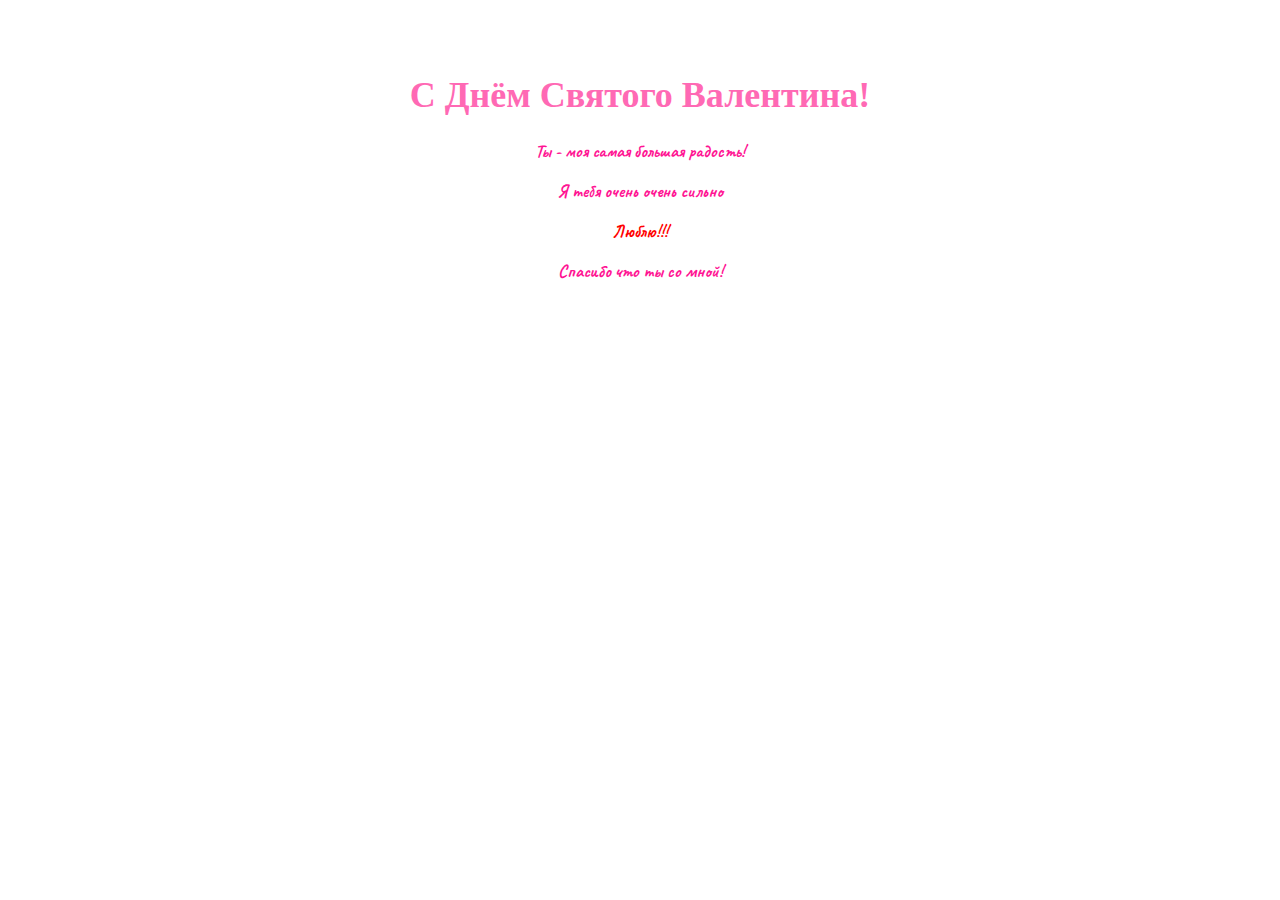
==== congratulations.html @ 123ce0fc "feat: init" ====
<!DOCTYPE html>
<html lang="ru">
<head>
    <meta charset="UTF-8">
    <meta name="viewport" content="width=device-width, initial-scale=1.0">
    <title>Поздравление</title>
    <link rel="stylesheet" href="styles/style.css">
    <link rel="preconnect" href="https://fonts.googleapis.com">
    <link rel="preconnect" href="https://fonts.gstatic.com" crossorigin>
    <link href="https://fonts.googleapis.com/css2?family=Caveat:wght@400..700&display=swap" rel="stylesheet">

</head>
<body>
    <div class="heart-container"></div>
    <div class="container">
        <h1>С Днём Святого Валентина!</h1>
        <div class="loveMessageSecond">
            <p>Ты - моя самая большая радость!</p>
            <p>Я тебя очень очень сильно <div class="loveImpulse">Люблю!!!</div></p>
            <p>Спасибо что ты со мной!</p>
        </div>
        <div class="heart">❤️</div>
    </div>

    <script src="scripts/script2.js"></script>
</body>
</html>
---- styles/style.css ----
body {
    margin: 0;
    overflow: hidden;
    text-align: center;
}

.container {
    position: relative;
    z-index: 1;
    color: white;
    padding: 50px;
    font-family: Caveat;
    font-weight: bold;
    font-size: large;
}

h1 {
    color: #ff69b4;
    font-family: Bona Nova SC;
}

.buttons {
    margin-top: 20px;
}

button {
    background-color: #ff69b4;
    color: white;
    border: none;
    padding: 10px 20px;
    font-size: 20px;
    border-radius: 5px;
    cursor: pointer;
    margin: 0 10px;
    transition: background-color 0.3s;
}

button:hover {
    background-color: #ff1493;
    box-shadow: 0 0 20px rgba(0, 123, 255, 0.7), 0 0 30px rgba(0, 123, 255, 0.5);
}

.heart-container {
    position: absolute;
    top: 0;
    left: 0;
    width: 100%;
    height: 100%;
    overflow: hidden;
    z-index: 0;
}

.heart {
    position: absolute;
    top: -50px;
    width: 30px;
    height: 30px;
    background-image: url('heart.png'); 
    background-size: cover;
    animation: fall linear infinite;
}

@keyframes fall {
    0% {
        transform: translateY(0);
    }
    100% {
        transform: translateY(100vh);
    }
}
.loveMessage {
    margin-top: 20px;
    text-align: center;
    color: #ff1493;
    font-family: Caveat;
}
.loveMessageSecond {
    color: #ff1493;
    text-align: center;
    font-family: Caveat;
}
@keyframes blink {
    0%, 100% {
        opacity: 1;
    }
    50% {
        opacity: 0;
    }
}
.loveImpulse {
    animation: blink 2s infinite;
    color: red;
    font-weight: bold;
}
.button {
    background-color: #ff69b4;
    color: white;
    border: none;
    padding: 10px 20px;
    font-size: 20px;
    border-radius: 5px;
    cursor: pointer;
    margin: 0 10px;
}
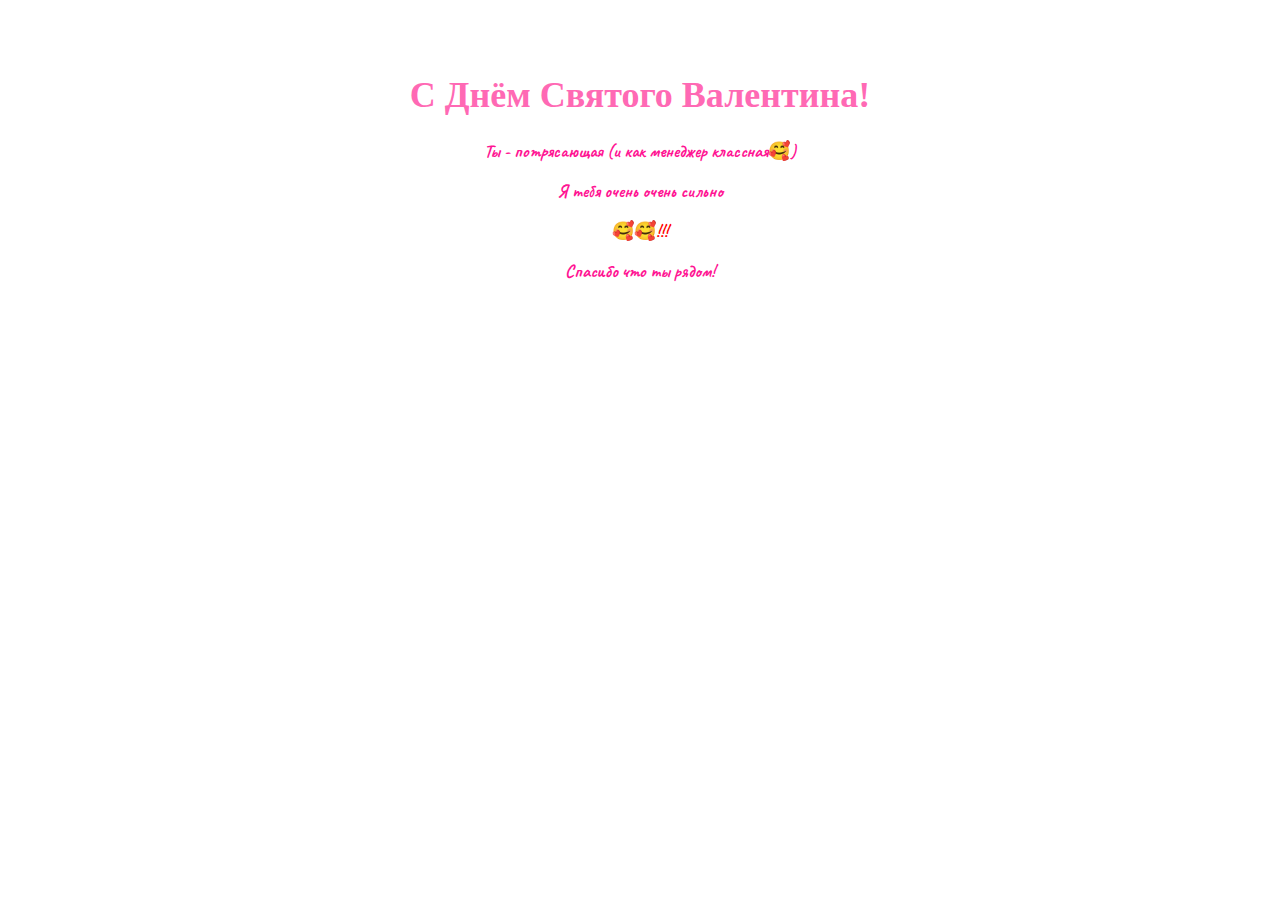
==== commit 7c88d4b3: "feat: pravki" ====
--- a/congratulations.html
+++ b/congratulations.html
@@ -15,9 +15,9 @@
     <div class="container">
         <h1>С Днём Святого Валентина!</h1>
         <div class="loveMessageSecond">
-            <p>Ты - моя самая большая радость!</p>
-            <p>Я тебя очень очень сильно <div class="loveImpulse">Люблю!!!</div></p>
-            <p>Спасибо что ты со мной!</p>
+            <p>Ты - потрясающая (и как менеджер классная🥰)</p>
+            <p>Я тебя очень очень сильно <div class="loveImpulse">🥰🥰!!!</div></p>
+            <p>Спасибо что ты рядом!</p>
         </div>
         <div class="heart">❤️</div>
     </div>
